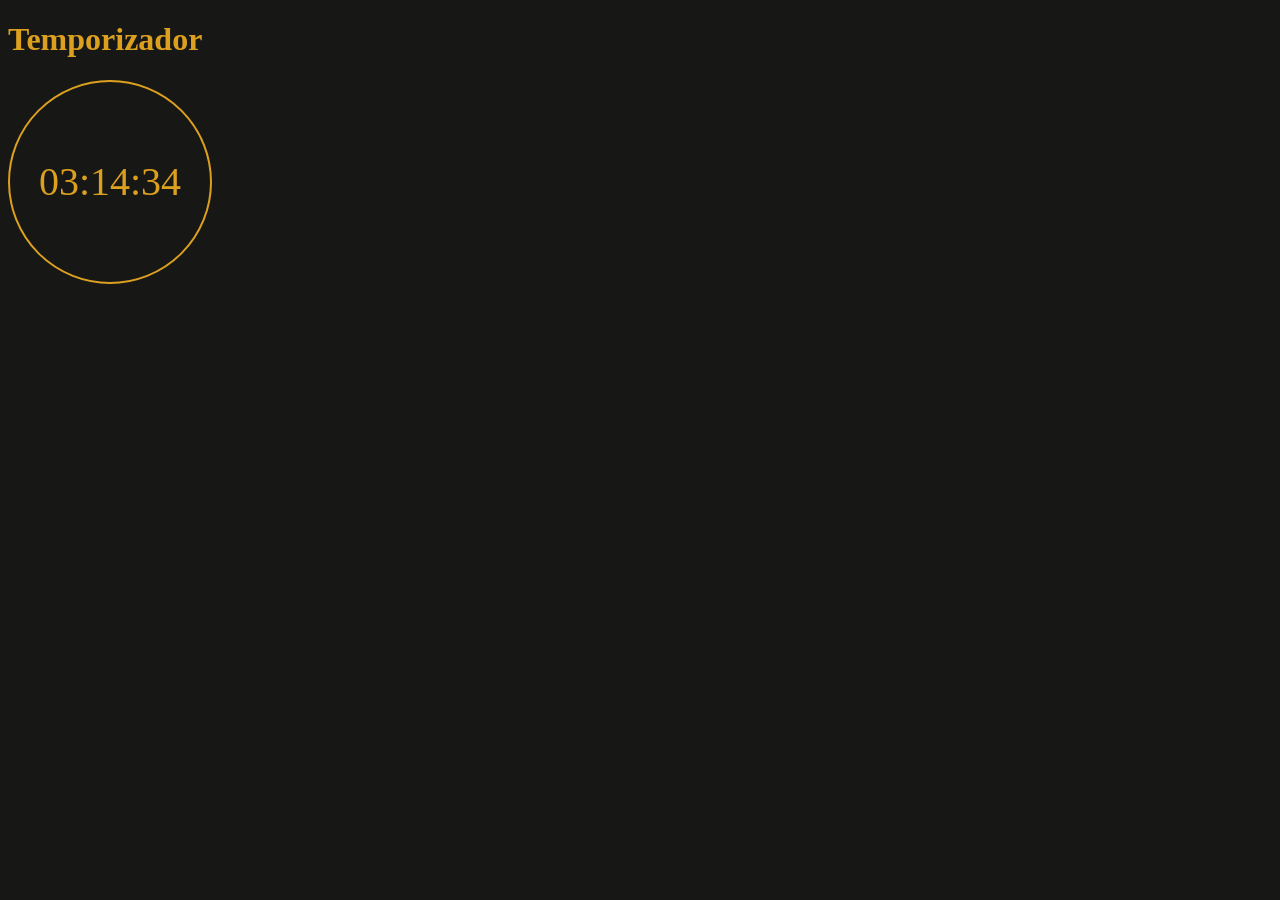
==== reloj-final-cronometro/index.html @ 87833c79 "reloj-final simplificado y mejorado y preparación de reloj-final-cronometro" ====
<!DOCTYPE html>
<html lang="en">

<head>
    <meta charset="UTF-8">
    <meta name="viewport" content="width=device-width, initial-scale=1.0">
    <title>Temporizador</title>
    <link rel="stylesheet" href="style.css">
</head>

<body>
    <h1>Temporizador</h1>
    <div class="reloj"> </div>

    <script src="scripts.js"></script>
</body>

</html>
---- reloj-final-cronometro/style.css ----
body{
    background-color: rgb(23, 23, 22);
    color :rgb(220, 160, 31);
    font-family: Aardvark;
    /* font-family: Alien Encounters; */
    /* font-family: Distant Galaxy; */
    /* font-family: Gobold; */
    /* font-family: PhrasticMedium; */
    font-family: DS-Digital; 
                /* Instalada por mi desde DaFont.
                Leer Condiciones en el txt guardado y
                si eso asegurarse Adjuntalo al proyeto para producción*/
}

.reloj{
    height: 200px;
    width: 200px;
    border: 2px solid rgb(220, 160, 31);
    border-radius: 50%;
    display: flex;
    align-items: center;
    justify-content: center;
    font-size: 2.5em; 
}
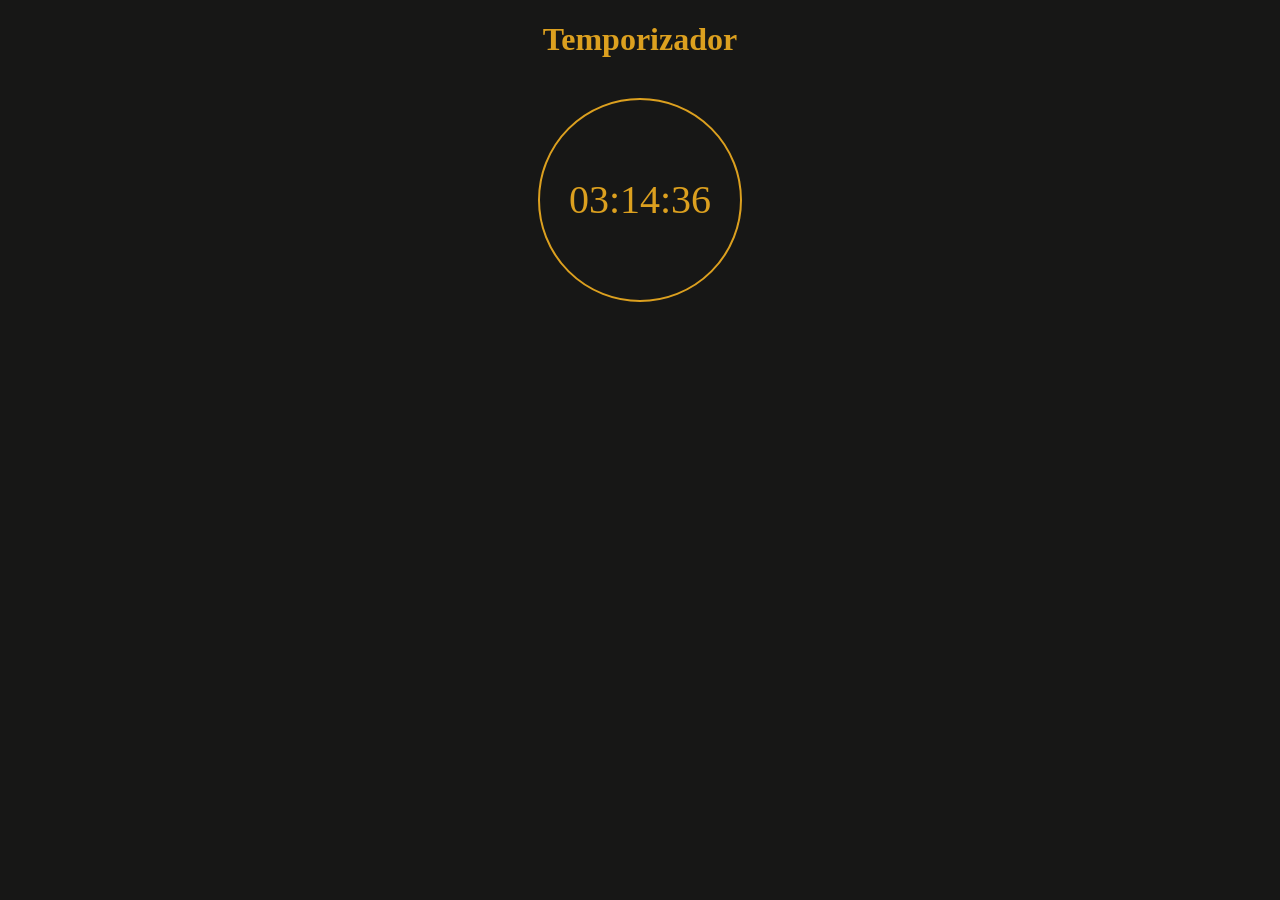
==== commit 1ddc0f28: "Simplificación reloj sin Display Flex y Pruebas BoxModel" ====
--- a/reloj-final-cronometro/index.html
+++ b/reloj-final-cronometro/index.html
@@ -10,6 +10,7 @@
 
 <body>
     <h1>Temporizador</h1>
+    <br>
     <div class="reloj"> </div>
 
     <script src="scripts.js"></script>
--- a/reloj-final-cronometro/style.css
+++ b/reloj-final-cronometro/style.css
@@ -12,9 +12,14 @@
                 si eso asegurarse Adjuntalo al proyeto para producción*/
 }
 
+h1{
+    text-align: center;
+}
+
 .reloj{
     height: 200px;
     width: 200px;
+    margin: 0 auto;
     border: 2px solid rgb(220, 160, 31);
     border-radius: 50%;
     display: flex;
